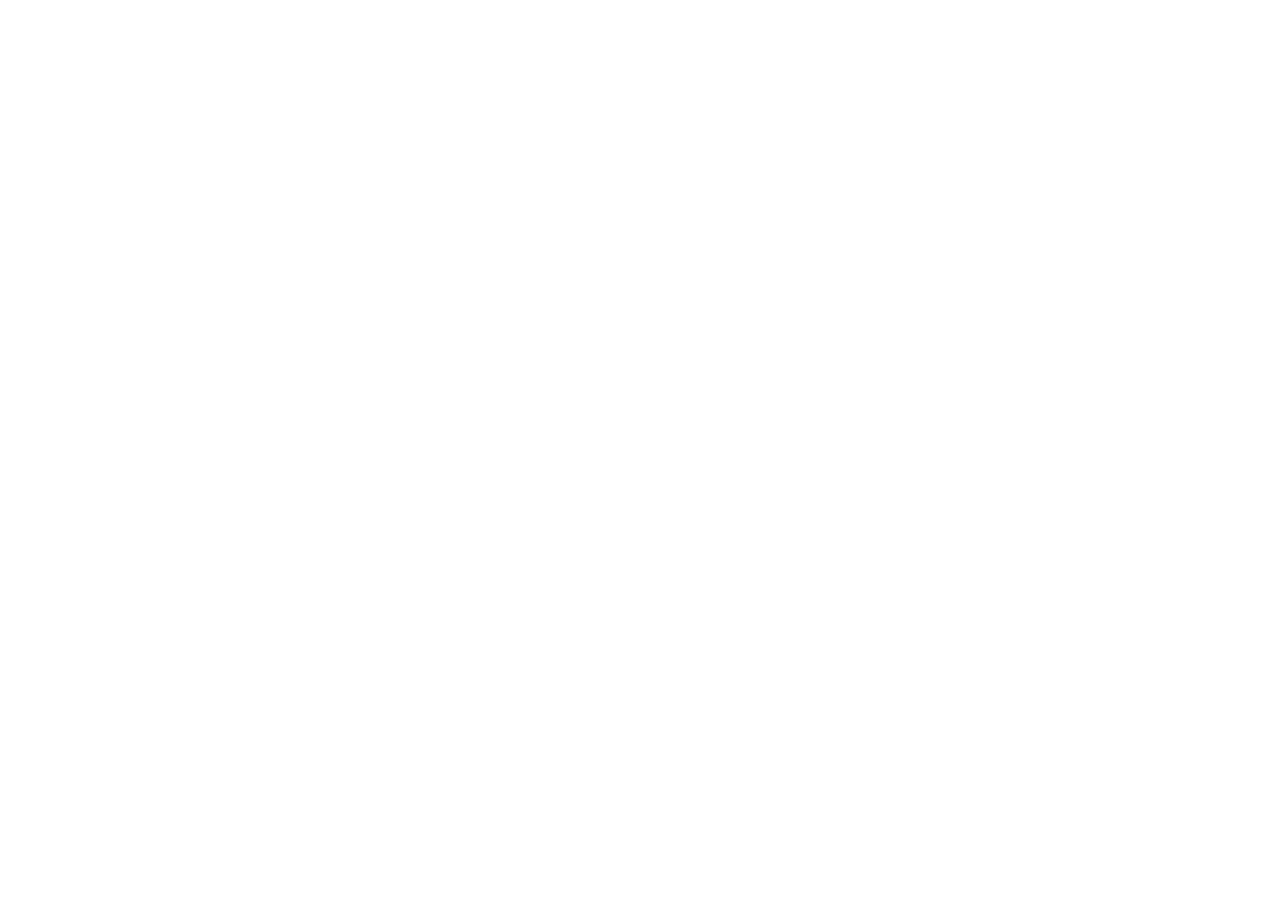
==== wd_01founders/templates/about.html @ 2ead32d3 "working in progress" ====
<html lang="en">
    <head>
        <meta charset="UTF-8" />
        <meta name="viewport" content="width=device-width, initial-scale=1.0" />
        <title>About</title>
    </head>
    <body></body>
</html>
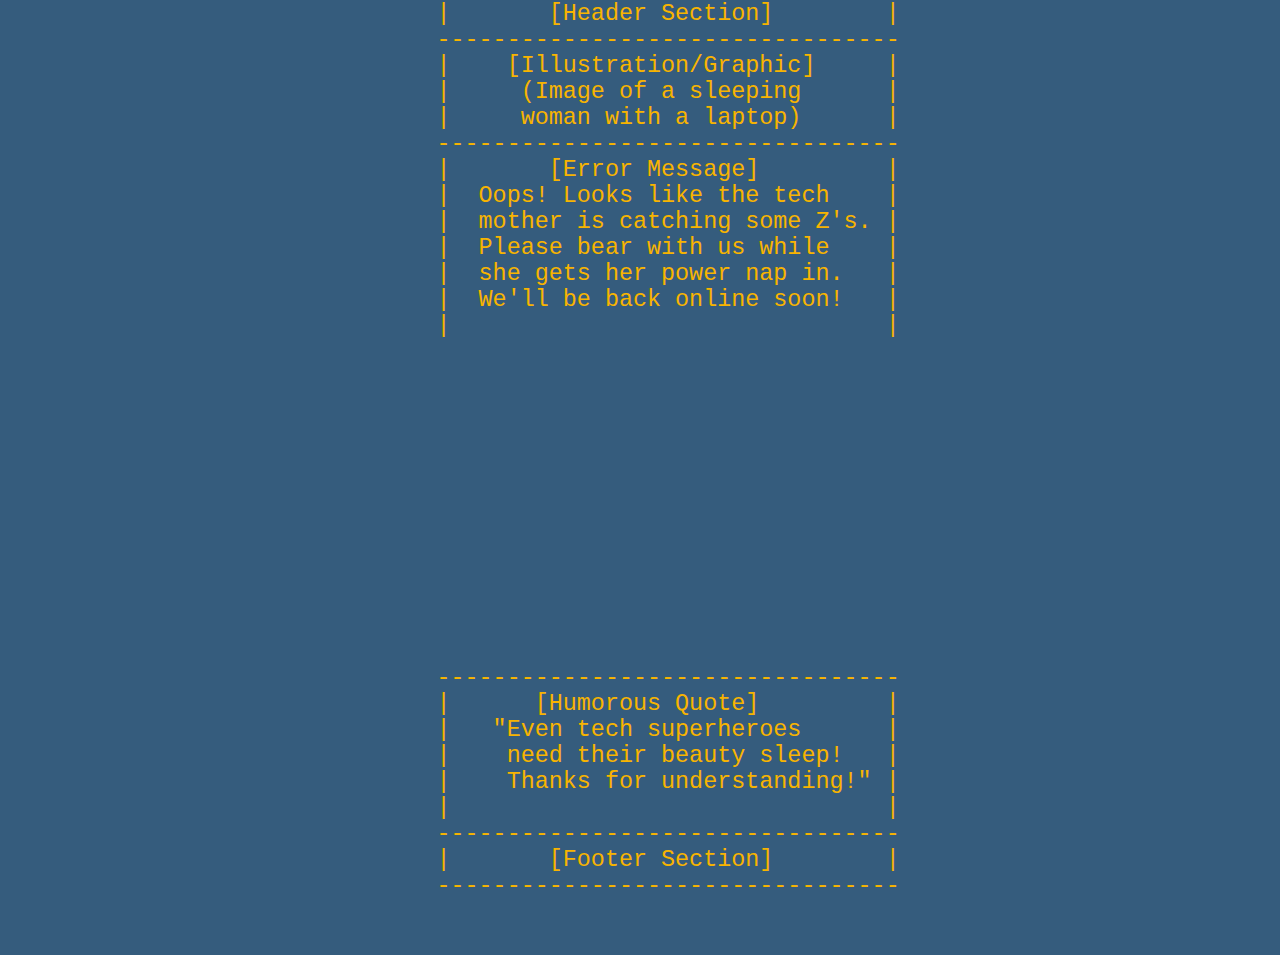
==== commit 1343b2cf: "updating about page" ====
--- a/wd_01founders/templates/about.html
+++ b/wd_01founders/templates/about.html
@@ -1,8 +1,84 @@
+<!DOCTYPE html>
 <html lang="en">
-    <head>
-        <meta charset="UTF-8" />
-        <meta name="viewport" content="width=device-width, initial-scale=1.0" />
-        <title>About</title>
-    </head>
-    <body></body>
+  <head>
+    <meta charset="UTF-8" />
+    <meta name="viewport" content="width=device-width, initial-scale=1.0" />
+    <title>Error Page</title>
+    <style>
+      body,
+      html {
+        height: 100%;
+        width: 100%;
+        display: flex;
+        justify-content: center;
+        align-items: center;
+        background-color: #355c7d;
+      }
+
+      .container {
+        padding: 5px;
+      }
+
+      .iframe-container {
+        display: flex;
+        justify-content: center;
+        align-items: center;
+        width: 100%;
+        height: 100%;
+      }
+      pre {
+        font-size: 1.8em;
+        color: #f8b400;
+        margin: 0;
+      }
+
+      iframe {
+        width: 300px;
+        height: 300px;
+        margin-left: 8%;
+        border-radius: 5%;
+        pointer-events: none;
+      }
+    </style>
+  </head>
+  <body>
+    <div class="container">
+      <pre>
+            ---------------------------------
+            |       [Header Section]        |
+            ---------------------------------
+            |    [Illustration/Graphic]     |
+            |     (Image of a sleeping      |
+            |     woman with a laptop)      |
+            ---------------------------------
+            |       [Error Message]         |
+            |  Oops! Looks like the tech    |
+            |  mother is catching some Z's. |
+            |  Please bear with us while    |
+            |  she gets her power nap in.   |
+            |  We'll be back online soon!   |
+            |                               |
+        </pre
+      >
+      <div class="iframe-container">
+        <iframe
+          src="https://giphy.com/embed/4Z5xa7Y9RWlXfaFb5o"
+          frameborder="0"
+          class="giphy-embed"
+        ></iframe>
+      </div>
+      <pre>
+            ---------------------------------
+            |      [Humorous Quote]         |
+            |   "Even tech superheroes      |
+            |    need their beauty sleep!   |
+            |    Thanks for understanding!" |
+            |                               |
+            ---------------------------------
+            |       [Footer Section]        |
+            ---------------------------------        
+        </pre
+      >
+    </div>
+  </body>
 </html>
